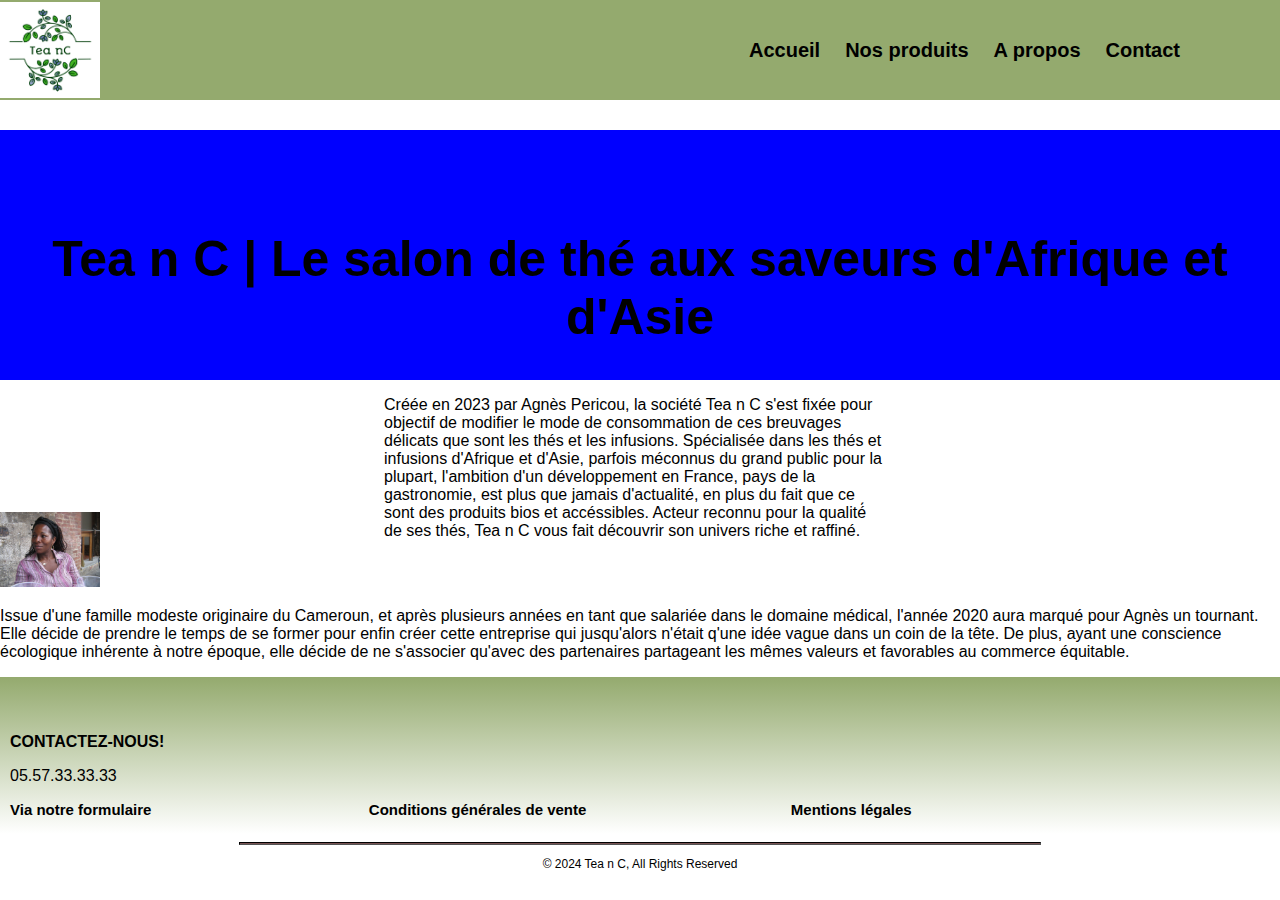
==== about.html @ e5932b07 "created in a new folder" ====
<!DOCTYPE html>
<html lang="fr">
<head>
    <meta charset="UTF-8">
    <meta name="viewport" content="width=device-width, initial-scale=1.0">
    <link href="style.css" rel="stylesheet">
    <link href="about.css" rel="stylesheet">
    <link href="product.css" rel="stylesheet">
    <link href="contact.css" rel="stylesheet">
    <link href="footer.css" rel="stylesheet">
    <title>TEA n C | Découvrez nos thés bios</title>
</head>
    <body>
        <nav class="nav">
            <div class="logo">
            <a href="#Homepage"><img src="tea_nc-logo2.png" alt="Tea nC logo"></a>
            </div>
        
            <div class="navList">
                <ul>
                    <li><a href="index.html">Accueil</a></li>
                    <li><a href="products.html">Nos produits</a></li>
                    <li><a href="about.html">A propos</a></li>
                    <li><a href="contact.html">Contact</a></li>
                </ul> 
            </div>
        </nav>

        <div class="div_title">
            <h1 class="about_title">Tea n C | Le salon de thé aux saveurs d'Afrique et d'Asie</h1>
        </div>
        

        <p class="context_text"> Créée en 2023 par Agnès Pericou, la société Tea n C s'est fixée pour objectif de modifier le mode de consommation de ces breuvages délicats que sont les thés et les infusions. Spécialisée dans les thés et infusions d'Afrique et d'Asie, parfois méconnus du grand public pour la plupart, l'ambition d'un développement  en France, pays de la gastronomie, est plus que jamais d'actualité, en plus du fait que ce sont des produits bios et accéssibles. Acteur reconnu pour la qualité́ de ses thés, Tea n C vous fait découvrir son univers riche et raffiné.</p>

        <img src="profile_pic.jpg" class="profile_picture">

        <div class="profile">
            
            <p class="profile_text">Issue d'une famille modeste originaire du Cameroun, et après plusieurs années en tant que salariée dans le domaine médical, l'année 2020 aura marqué pour Agnès un tournant. Elle décide de prendre le temps de se former pour enfin créer cette entreprise qui jusqu'alors n'était q'une idée vague dans un coin de la tête. De plus, ayant une conscience écologique inhérente à notre époque, elle décide de ne s'associer qu'avec des partenaires partageant les mêmes valeurs et favorables au commerce équitable. </p>
        </div>










        <footer>
            <div class="footer">
                <div class="footer_links">
                    <p><strong>CONTACTEZ-NOUS!</strong></p>
                    <p>05.57.33.33.33</p>
                    <p><a href="contact.html" class="f_links">Via notre formulaire</a></p>
                </div>
    
                <div class="footer_links">
                    <p><a class="f_links">Conditions générales de vente</a></p>
                </div>
                <div class="footer_links">
                    <p><a class="f_links">Mentions légales</a></p>
                </div>
    
            </div>
    
            <hr class="footer_hr">
            <p class="copyright">© 2024 Tea n C, All Rights Reserved</p>
    
        </footer>








    </body>
</html>
---- style.css ----
body{
    margin: 0;
    padding: 0;
    box-sizing: border-box;
    width: 100%;
    /*background-color: rgba(26, 63, 11, 0.932);*/
    font-family: Arial, Helvetica, sans-serif;

}

.container{
    width: 100%;
    height: 100%;
    /*height: 600px;*/
    display: flex;
    flex-direction: column;
    justify-content: center;
    align-items: center;
}

/*rubrique de navigation*/

.nav{
    /*background-color: rgba(148, 170, 110, 0.89);*/
    background-color: rgb(148, 170, 110);
    width: 100%;
    height: 100px;
    display: flex;
    flex-direction: row;
    justify-content: space-between;
    align-items: center;
    position: fixed;
    top: 0;
    left: 0;
    right: 0;
}

.logo{
    height: 100%;
    display: flex;
    justify-content: center;
    align-items: center;
    /*margin: 10px;*/
}
img{
    width: 100px;
}

.navList{
    display: flex;
    justify-content: left;
    align-items: center;
}

ul{
    display: flex;
    justify-content: left;
    align-items: left;
    margin-right: 100px;
}

li{
    text-decoration: none;
    list-style-type: none;
    margin-left: 25px;
}

a{
    text-decoration: none;
    color:black;
    font-size: 20px;
    font-weight: bold;
    display: flex;
    flex-direction: row;
    justify-content: space-between;
    align-items: center;
    cursor: pointer;
}
a:hover {
    text-decoration: underline solid black;
    color: rgba(195, 13, 219, 0.192);
    
}


/*Rubrique page d'accueil */


#Homepage{
    width: 100%;
    height: 100%;
    margin: 0;
    display: flex;
    flex-direction: row;
    justify-content: space-between;
    /*align-items:flex-start;*/
    margin-left: 40px;
    margin-top: 110px;
    
}

.Homepage_content{
    width: 50%;
    height: 100%;
}

.pic1{
   /* box-sizing: inherit;*/
    width: 400px;
    height: 100%;
    border-radius: 10px;
    /*padding-left: 50px;*/
    
}


.first_pic{
    width: 50%;
}

h1{
    font-size: 50px;
    font-weight: bold;
    width: inherit;
    /*width: 450px;*/
    margin-top: 100px;
}


.homepage_text{
    text-align: justify;
    font-size: 30px;
    color: rgba(65, 87, 27, 0.884)
}

.btn1{
    width: 350px;
    height: 50px;
    border: none;
    border-radius: 50px;
    background-color: rgba(141, 79, 133, 0.685) ;
    cursor: pointer;
    box-shadow: 1px 2px 7px rgba(0, 0, 0, 0.486);
    transition: width 0.6s, height 0.6s;
}

.btn1:hover {
    background-color: rgba(141, 79, 133, 0.575);
}

.btn1:active{
    width: 355px;
    height: 55px;
}

/*sous- rubrique des meilleures ventes en page d'accueil*/

.container2{
    width: 100%;
    height: 100%;
    display: flex;
    flex-direction: column;
    justify-content: center;
    align-items: left;
    margin-top: 60px;
}

.Main_content{
    background-color: beige;
    width: 80%;
    height: 100%;
    margin-left: 30px;
    padding-top: 10px;
    padding-bottom: 10px;
    display: flex;
    flex-direction: row;
    justify-content: left;
    align-items: center;
    padding-left: 150px;
}

.content_title{
    font-size: 20px;
    text-align: left;
    padding-left: 30px;
}


.teas_images{
    width: 160px;
    height: 160px;
    object-fit: cover;
    margin-left: 10px;

}

.meilleures_ventes{
    width: 180px;
    height: 300px;
    margin-right: 50px;
    border-style: solid;
    border-color: black;
    border-width: 1px;
    padding-top: 10px;
    padding-bottom: 50px;
    transition: box-shadow 0.5s, padding 0.8s;
}

.meilleures_ventes:hover{
    box-shadow: 5px 5px 15px rgba(128, 128, 128, 0.5);
    padding: 12px 12px 52px 12px;
}

h4{
    text-align: center;
}

.origine{
    font-size: 16px;
    color: rgba(119, 82, 82);
    text-align: center;
}

.btn2{
    border:none;
    color: white;
    background-color: rgb(118, 165, 48);
    width: 140px;
    height: 35px;
    margin-left: 20px;
    /*border-radius: 20px;*/
    font-size: 15px;
    cursor: pointer;
    transition: opacity 1s;
}

.btn2:hover{
    border-color: rgb(118, 165, 48);
    color: rgb(118, 165, 48);
    background-color: white;
    opacity: 0.7;
}

.btn2:active{
    color: white;
    background-color: rgb(119, 82, 82);
    
}

.btn3{
    width: 150px;
    height: 40px;
    border: none;
    margin-top: 50px;
    margin-left: 39.5%;
    border-radius: 50px;
    background-color: rgba(141, 79, 133, 0.685) ;
    cursor: pointer;
    box-shadow: 1px 2px 7px rgba(0, 0, 0, 0.486);
    transition: width 0.6s, height 0.6s;
}

.btn3:hover {
    background-color: rgba(141, 79, 133, 0.575);
}
.btn3:active{
    width: 155px;
    height: 45px;
}

hr{
    display: block;
    height: 1px;
    background-color: rgba(119, 82, 82);
    border-color: rgb(0, 0, 0);
    border-width: 1px;
}
---- about.css ----
/*Rubrique à propos / about */

.div_title {
    display: flex;
    flex: 1;
    /*align-items: center;*/
    background-color: blue;
    width: 100%;
}
.about_title {
    text-align: center;
    width: inherit;
    padding-top: 0;
}

.context_text{
    display: block;
    width: 500px;
    height: 100px;
    margin-left: 30%;
}
---- product.css ----
/* Rubrique des produits */

.div_title{
    align-items: center;
    margin-top: 130px ;
}

.product_title{
    text-align: center;
    font-size: 30px;
    display: inline;
    padding-left: 150px;
}

.product_container{
    background-color: beige;
    padding-top: 10px;
    width: 80%;
    height: 100%;
    margin-left: 10%;
    display: flex;
    flex-direction: column;
    justify-content: space-between;
    align-items: center;
    margin-top: 80px;
}

.product_content{
    /* background-color: rgb(125, 160, 190);*/
    width: 100%;
    height: 100%;
    display: flex;
    flex-direction: row;
    justify-content: left;
    align-items: center;
    padding-left: 200px;

}

.products{
    width: 180px;
    height: 300px;
    margin-right: 50px;
    border-style: solid;
    border-color: black;
    border-width: 1px;
    padding-top: 10px;
    padding-bottom: 60px;
    margin-bottom: 20px;
    transition: box-shadow 0.5s, padding 0.8s;
}

.products:hover{
    box-shadow: 5px 5px 15px rgba(128, 128, 128, 0.5);
    padding: 12px 12px 52px 12px;
}


.prix{
    font-size: 14px;
    color: rgb(0, 0, 0);
    text-align: center;
    font-weight: 600;
}


  #engagement{
    text-align: center;
    padding-top: 40px;
    padding-bottom: 20px;
  }

.product_footer{
    display: flex;
    flex-direction: row;
    justify-content: space-between;
    width: 80%;
    height: 250px;
    margin-left: 10%;
}

.vl{
    border-left: 2px solid rgb(0, 0, 0);
    height: 200px;
    margin-right: 50px;
    /*margin-left: 20px;*/
}

.premier_engagement, .deuxieme_engagement{
    display: grid;
    grid-template-rows: 50px 15px 350px;
}

.premier_engagement{
    margin-right: 50px;
}
---- contact.css ----
/*Rubrique contact*/

.question_contact{
    text-align: right;
    font-size: 40px;
    text-decoration: underline;
    padding-left: 240px;
    margin-top: 110px;
}

.Form_box{
    display: flex;
    flex-direction: row;
    justify-content: space-between;
}

.contact_pic{
    width: 400px;
    padding-left: 50px;
    padding-right: 50px;
}

.contact_form{
    display: flex;
    flex-direction:column;
    justify-content: space-between;
    padding-bottom: 500px;
}

input{
    display: block;
    width: 200px;
    height: 15px;
    padding: 8px 10px 8px 3px;
    margin-bottom: 10px;
}

textarea{
    width: 450px;
    height: 100px;
    margin-bottom: 10px;
}

.submit_btn{
    display: block;
    width: 350px;
    height: 40px;
    border: none;
    margin-top: 10px;
    border-radius: 50px;
    background-color: rgba(141, 79, 133, 0.685) ;
    cursor: pointer;
    box-shadow: 1px 2px 7px rgba(0, 0, 0, 0.486);
    transition: width 0.6s, height 0.6s;
}

.submit_btn{
    background-color: rgba(141, 79, 133, 0.575);
}
.submit_btn{
    width: 355px;
    height: 45px;
}
---- footer.css ----
/* Bas de page / Footer */

.footer{
    background-color: transparent;
    background-image: linear-gradient(rgba(148, 170, 110), rgb(255, 255, 255));
    padding-top: 40px;
    padding-left: 10px;
    padding-right: 10px;
   /* display:grid;
    width: 100%auto;
    grid-template-columns: 1fr 1fr 1fr;
    justify-content: space-evenly;*/
    vertical-align: bottom;

}

.footer_links{
    display: inline-block;
    margin-right: 200px;
    text-decoration: none;

}

.f_links{
    font-size: 15px;
}

.f_links:hover{
    color:rgb(118, 165, 48);
}

.footer_hr{
    width: 800px;
    border-width: 1px;
}

.copyright{
    text-align: center;
    font-size: 12px;
}
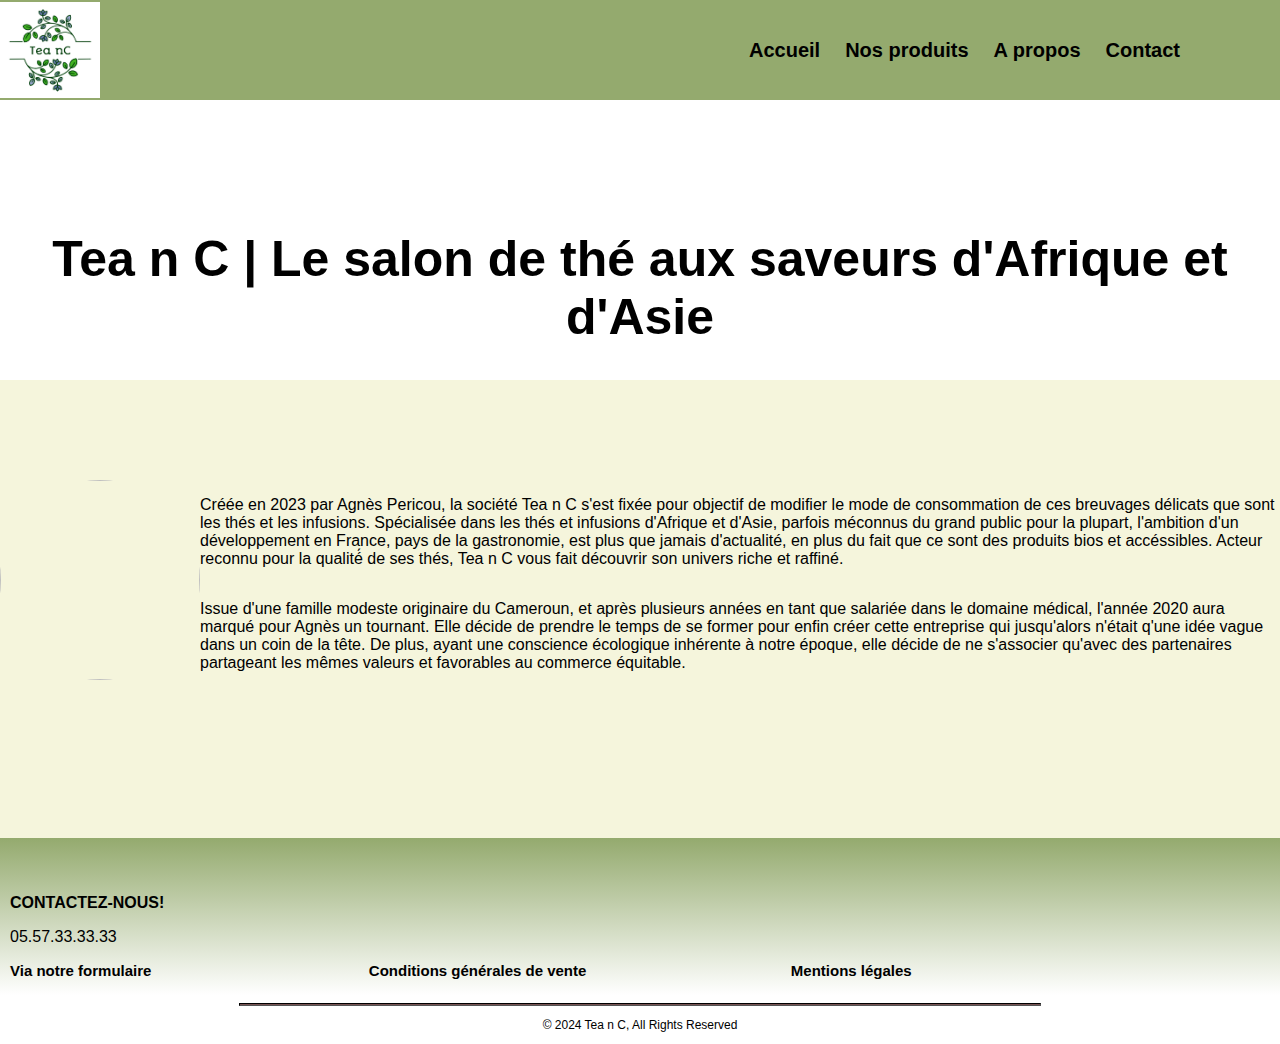
==== commit 250b7505: "update 2" ====
--- a/about.html
+++ b/about.html
@@ -30,15 +30,17 @@
             <h1 class="about_title">Tea n C | Le salon de thé aux saveurs d'Afrique et d'Asie</h1>
         </div>
         
-
-        <p class="context_text"> Créée en 2023 par Agnès Pericou, la société Tea n C s'est fixée pour objectif de modifier le mode de consommation de ces breuvages délicats que sont les thés et les infusions. Spécialisée dans les thés et infusions d'Afrique et d'Asie, parfois méconnus du grand public pour la plupart, l'ambition d'un développement  en France, pays de la gastronomie, est plus que jamais d'actualité, en plus du fait que ce sont des produits bios et accéssibles. Acteur reconnu pour la qualité́ de ses thés, Tea n C vous fait découvrir son univers riche et raffiné.</p>
+    <div class="profile_flex">
 
         <img src="profile_pic.jpg" class="profile_picture">
 
         <div class="profile">
+            <p class="context_text"> Créée en 2023 par Agnès Pericou, la société Tea n C s'est fixée pour objectif de modifier le mode de consommation de ces breuvages délicats que sont les thés et les infusions. Spécialisée dans les thés et infusions d'Afrique et d'Asie, parfois méconnus du grand public pour la plupart, l'ambition d'un développement  en France, pays de la gastronomie, est plus que jamais d'actualité, en plus du fait que ce sont des produits bios et accéssibles. Acteur reconnu pour la qualité́ de ses thés, Tea n C vous fait découvrir son univers riche et raffiné.</p>
             
             <p class="profile_text">Issue d'une famille modeste originaire du Cameroun, et après plusieurs années en tant que salariée dans le domaine médical, l'année 2020 aura marqué pour Agnès un tournant. Elle décide de prendre le temps de se former pour enfin créer cette entreprise qui jusqu'alors n'était q'une idée vague dans un coin de la tête. De plus, ayant une conscience écologique inhérente à notre époque, elle décide de ne s'associer qu'avec des partenaires partageant les mêmes valeurs et favorables au commerce équitable. </p>
         </div>
+
+    </div>
 
 
 
--- a/about.css
+++ b/about.css
@@ -4,7 +4,7 @@
     display: flex;
     flex: 1;
     /*align-items: center;*/
-    background-color: blue;
+   /* background-color: blue;*/
     width: 100%;
 }
 .about_title {
@@ -13,9 +13,37 @@
     padding-top: 0;
 }
 
-.context_text{
-    display: block;
-    width: 500px;
+.profile_flex{
+    display: flex;
+    flex-direction: row;
+    justify-content: space-between;
+    padding-top: 100px;
+    padding-bottom: 150px;
+    background-color: beige;
+}
+
+.context_text .profile_text{
+    width: auto;
     height: 100px;
+    margin-top: 0%;
     margin-left: 30%;
+    vertical-align: top;
+    text-align: right;
+}
+
+
+.profile_picture{
+    width: 200px;
+    height: 200px;
+    border-radius: 50%;
+    object-fit: cover;
+    vertical-align: middle;
+
+}
+
+.profile{
+    display: flex;
+    flex-direction: column;
+    justify-content: space-between;
+
 }--- a/contact.css
+++ b/contact.css
@@ -1,7 +1,7 @@
 /*Rubrique contact*/
 
 .question_contact{
-    text-align: right;
+    text-align: center;
     font-size: 40px;
     text-decoration: underline;
     padding-left: 240px;
